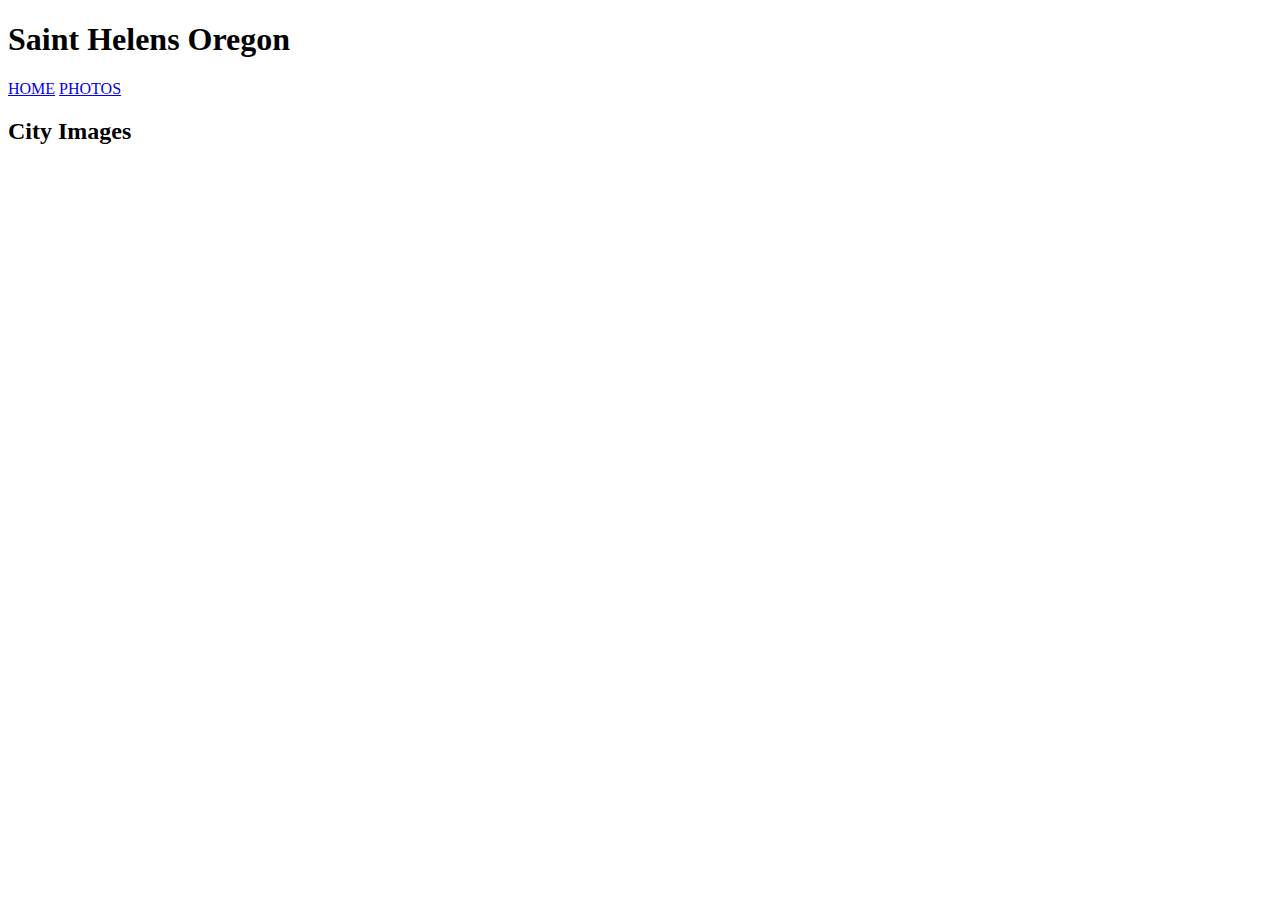
==== cityimages.html @ 88f94f8d "page 1" ====
<!DOCTYPE html>
<html lang="en">
<head>
    <meta charset="UTF-8">
    <meta name="viewport" content="width=device-width, initial-scale=1.0">
    <title>City Images</title>
</head>
<body>
    <h1>Saint Helens Oregon</h1>
    <nav>
        <a href="./index.html">HOME</a>
        <a href="./cityimages.html">PHOTOS</a>
    </nav>
    <h2>City Images</h2>
</body>
</html>
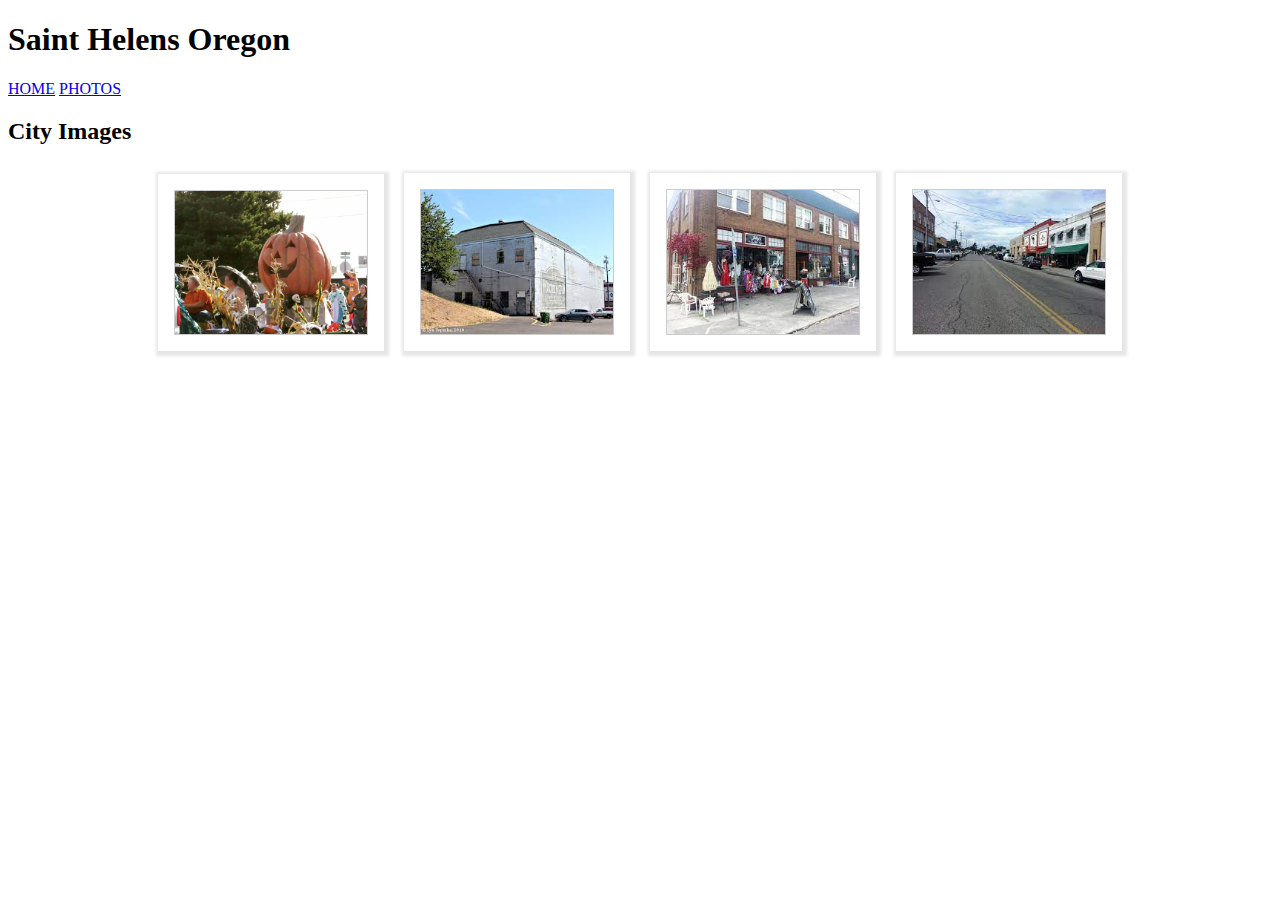
==== commit b4cafbf7: "working" ====
--- a/cityimages.html
+++ b/cityimages.html
@@ -4,6 +4,7 @@
     <meta charset="UTF-8">
     <meta name="viewport" content="width=device-width, initial-scale=1.0">
     <title>City Images</title>
+    <link rel="stylesheet" href="./styles/main.css">
 </head>
 <body>
     <h1>Saint Helens Oregon</h1>
@@ -12,5 +13,11 @@
         <a href="./cityimages.html">PHOTOS</a>
     </nav>
     <h2>City Images</h2>
+    <div class="photo-gallery">
+        <img id="i1" class="photo" src="./images/pumpkin.jpg" alt="">
+        <img id="i2" class="photo" src="./images/building.jpg" alt="">
+        <img id="i3" class="photo" src="./images/store.jpg" alt="">
+        <img id="i4" class="photo" src="./images/street.jpg" alt="">
+    </div>
 </body>
 </html>--- a/styles/main.css
+++ b/styles/main.css
@@ -0,0 +1,13 @@
+.photo-gallery img{
+    width: 15vw;
+    background-color: #cccccc;
+    padding: 1px;
+    border: 1em solid white;
+    box-shadow: .1em .1em .2em .2em rgba(0,0,0,0.1);
+    margin: 0.5em;
+}
+
+.photo-gallery{
+    margin: auto;
+    text-align: center;
+}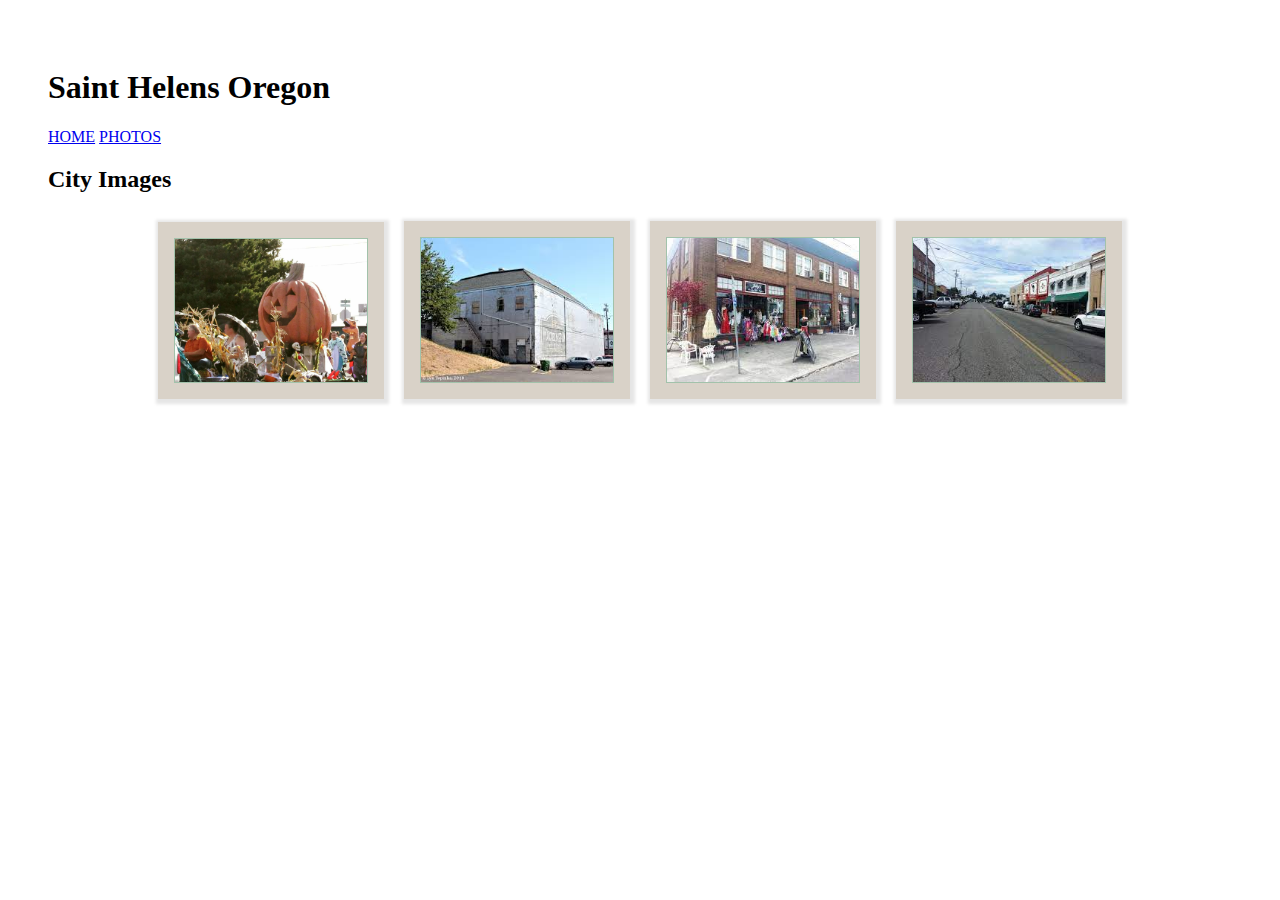
==== commit 5b33555f: "final with bs" ====
--- a/cityimages.html
+++ b/cityimages.html
@@ -4,6 +4,10 @@
     <meta charset="UTF-8">
     <meta name="viewport" content="width=device-width, initial-scale=1.0">
     <title>City Images</title>
+    
+    <link href="https://cdn.jsdelivr.net/npm/bootstrap@5.3.2/dist/css/bootstrap.min.css" rel="stylesheet" integrity="sha384-T3c6CoIi6uLrA9TneNEoa7RxnatzjcDSCmG1MXxSR1GAsXEV/Dwwykc2MPK8M2HN" crossorigin="anonymous">
+    <script src="https://cdn.jsdelivr.net/npm/bootstrap@5.3.2/dist/js/bootstrap.bundle.min.js" integrity="sha384-C6RzsynM9kWDrMNeT87bh95OGNyZPhcTNXj1NW7RuBCsyN/o0jlpcV8Qyq46cDfL" crossorigin="anonymous"></script>
+
     <link rel="stylesheet" href="./styles/main.css">
 </head>
 <body>
--- a/styles/main.css
+++ b/styles/main.css
@@ -1,8 +1,11 @@
+body{
+    padding: 2.5em;
+}
 .photo-gallery img{
     width: 15vw;
-    background-color: #cccccc;
+    background-color: #4a885c83;
     padding: 1px;
-    border: 1em solid white;
+    border: 1em solid rgba(223, 212, 203, 0.89);
     box-shadow: .1em .1em .2em .2em rgba(0,0,0,0.1);
     margin: 0.5em;
 }
